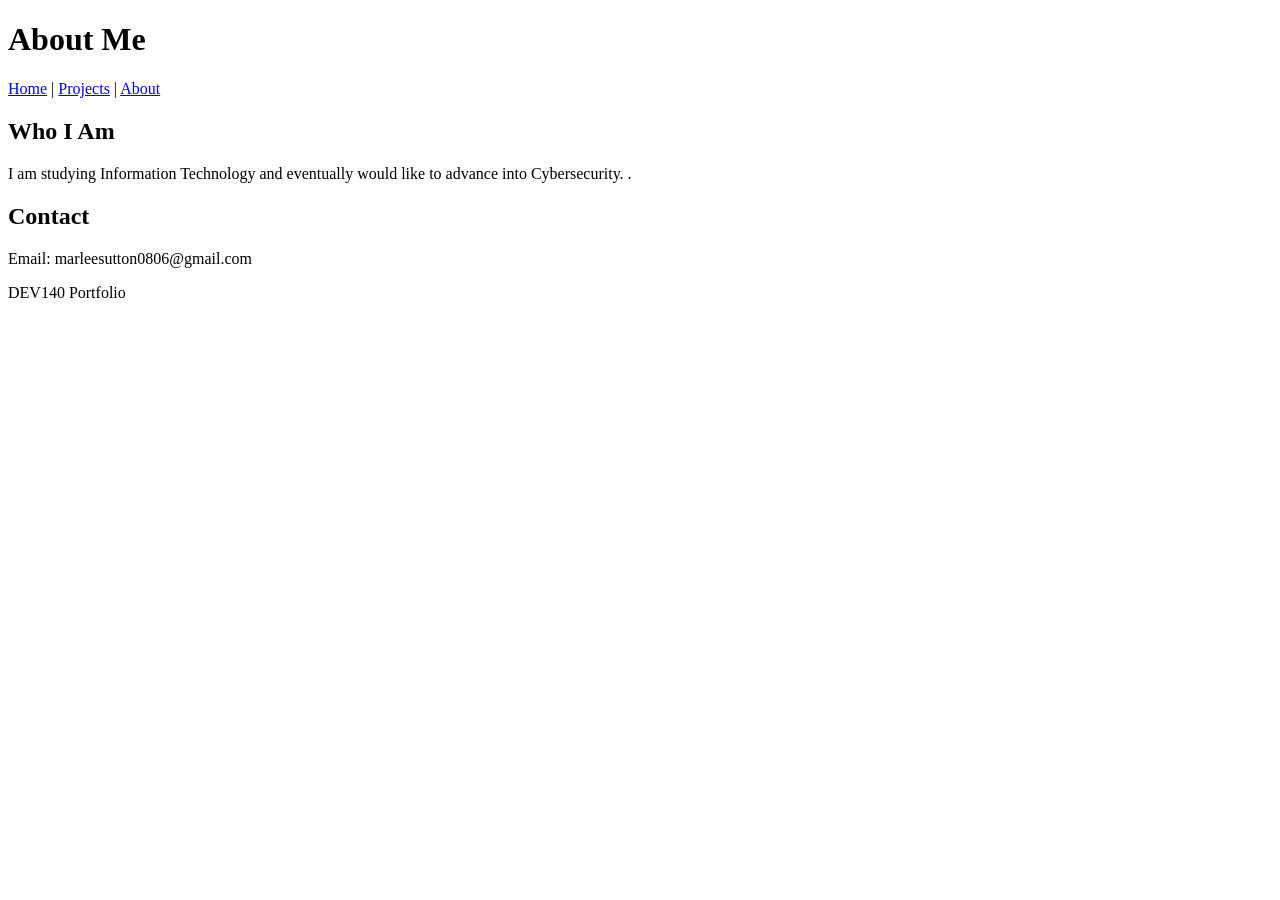
==== about.html @ 120f9b01 "Updated portfolio CSS and responsive layout" ====
<!DOCTYPE html>
<html lang="en">
<head>
    <meta charset="UTF-8">
    <title>About</title>

</head>
<body>

<header>

<h1>About Me</h1>

<nav>
<a href="index.html">Home</a> |
<a href="projects.html">Projects</a> |
<a href="about.html">About</a>
</nav>

</header>

<main>

<section>

<h2>Who I Am</h2>

<p>
I am studying Information Technology and eventually would like to advance into Cybersecurity. .
</p>

</section>

<section>

<h2>Contact</h2>

<p>Email: marleesutton0806@gmail.com</p>

</section>

</main>

<footer>

<p>DEV140 Portfolio</p>

</footer>

</body>
</html>
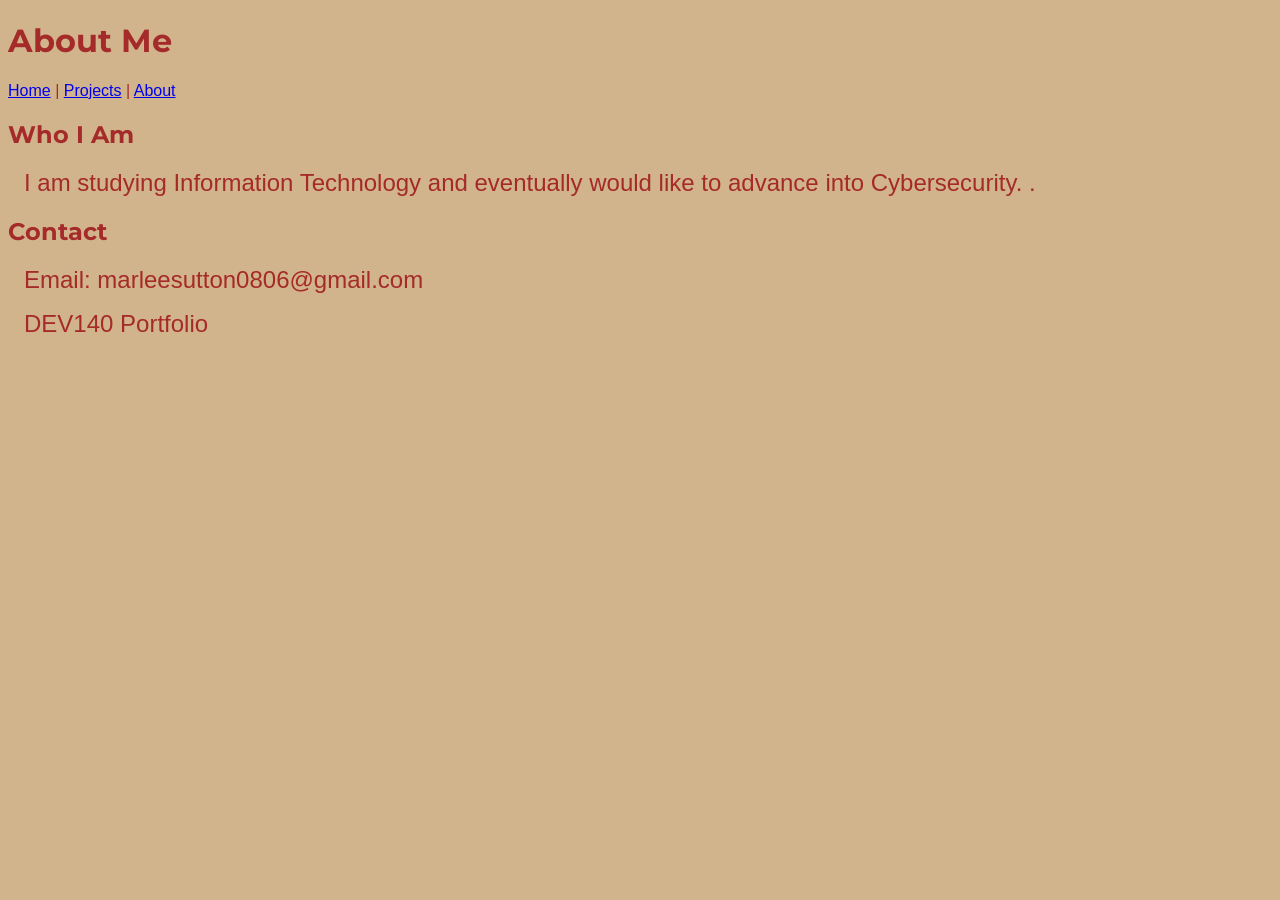
==== commit ccdeaae5: "Final responsive portfolio updates" ====
--- a/about.html
+++ b/about.html
@@ -2,8 +2,9 @@
 <html lang="en">
 <head>
     <meta charset="UTF-8">
+    <meta name="viewport" content="width=device-width, initial-scale=1.0">
     <title>About</title>
-
+<link rel="stylesheet" href="style.css">
 </head>
 <body>
 
--- a/style.css
+++ b/style.css
@@ -0,0 +1,45 @@
+@import url('https://fonts.googleapis.com/css2?family=Montserrat:wght@600;700&family=Open+Sans:wght@400;600&display=swap');
+
+h1, h2, h3 {
+    font-family: 'Montserrat', sans-serif;
+}
+
+body {
+    background-color: tan;
+    color: brown;
+    font-family: 'Open-Sans', Helvetica, sans-serif;
+}
+p {
+    font-size: 24px;
+    margin: 16px;
+}
+.name {
+    background-color: darkgreen
+    padding 24px;
+    border: 8px solid brown;
+}
+#main-title {
+    color: darkgreen;
+    margin: 20px;
+    padding: 16px;
+    border: 2px solid darkgreen;
+}
+.project-container {
+    display: flex;
+    gap: 16px;
+}
+.project {
+    flex: 1;
+    padding: 24px;
+    border: 8px solid darkgreen;
+}
+@media (max-width: 600px) {
+    .project-container {
+        flex-direction: column;
+    }
+}
+@media (min-width: 601px) and (max-width: 900px) {
+    .project {
+        padding: 16px;
+    }
+}
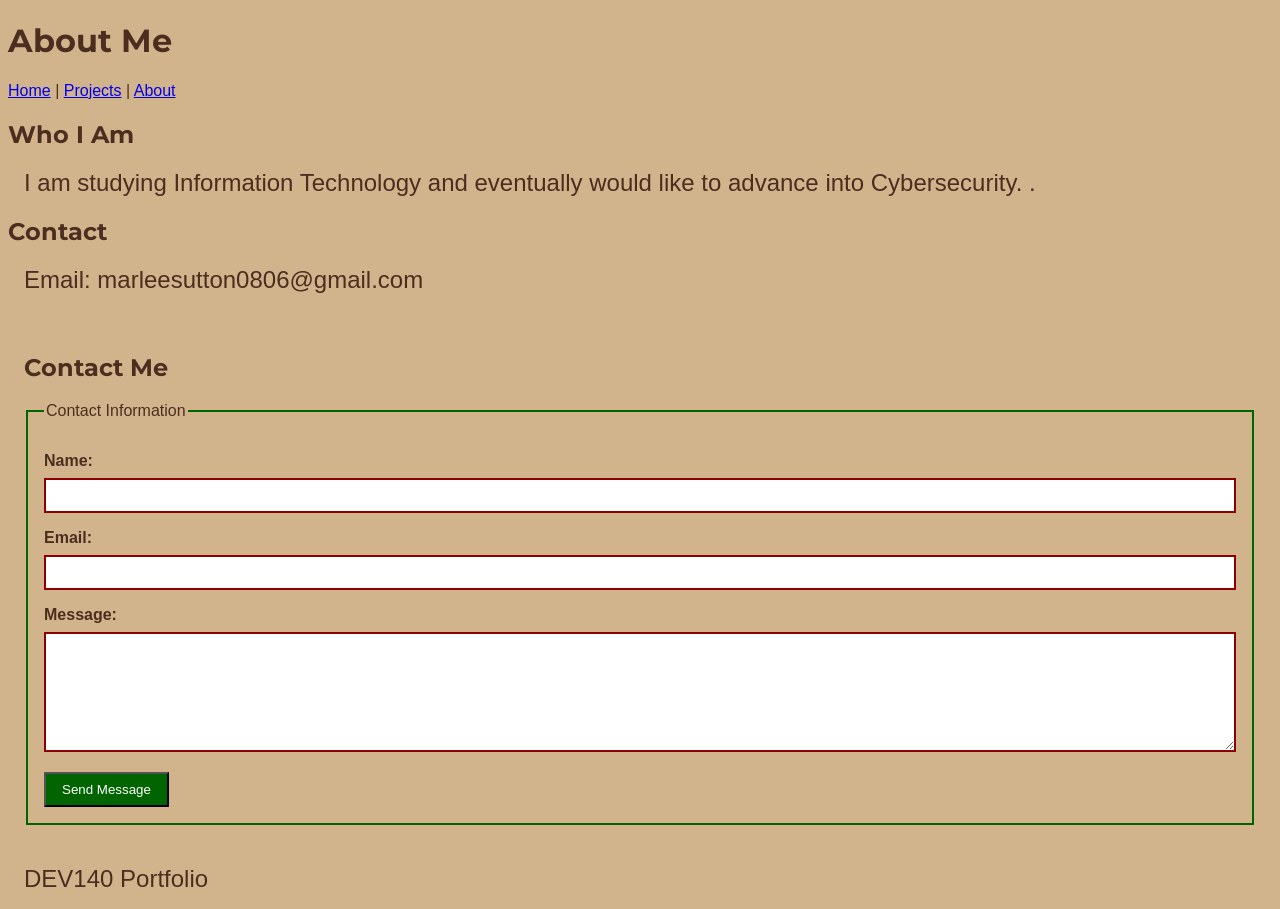
==== commit f2863316: "Added accessibility improvements" ====
--- a/about.html
+++ b/about.html
@@ -39,7 +39,26 @@
 <p>Email: marleesutton0806@gmail.com</p>
 
 </section>
+<section class="contact-section">
+    <h2>Contact Me</h2>
 
+    <form>
+        <fieldset>
+            <legend>Contact Information</legend>
+
+            <label for="name">Name:</label>
+            <input type="text" id="name" name="name" required>
+
+            <label for="email">Email:</label>
+            <input type="email" id="email" name="email" required>
+
+            <label for="message">Message:</label>
+            <textarea id="message" name="message" required></textarea>
+
+            <button type="submit">Send Message</button>
+        </fieldset>
+    </form>
+</section>
 </main>
 
 <footer>
--- a/style.css
+++ b/style.css
@@ -6,7 +6,7 @@
 
 body {
     background-color: tan;
-    color: brown;
+    color:#4b2e1f ;
     font-family: 'Open-Sans', Helvetica, sans-serif;
 }
 p {
@@ -42,4 +42,48 @@
     .project {
         padding: 16px;
     }
+}
+.contact-section {
+    margin: 24px 0;
+    padding: 16px;
+}
+
+fieldset {
+    padding: 16px;
+    border: 2px solid darkgreen;
+}
+
+label {
+    display: block;
+    margin-top: 16px;
+    margin-bottom: 8px;
+    font-weight: bold;
+}
+
+input,
+textarea {
+    width: 100%;
+    padding: 8px;
+    box-sizing: border-box;
+}
+
+textarea {
+    min-height: 120px;
+}
+
+input:invalid,
+textarea:invalid {
+    border: 2px solid darkred;
+}
+
+input:focus,
+textarea:focus {
+    outline: 3px solid darkgreen;
+}
+
+button {
+    margin-top: 16px;
+    padding: 8px 16px;
+    background-color: darkgreen;
+    color: white;
 }
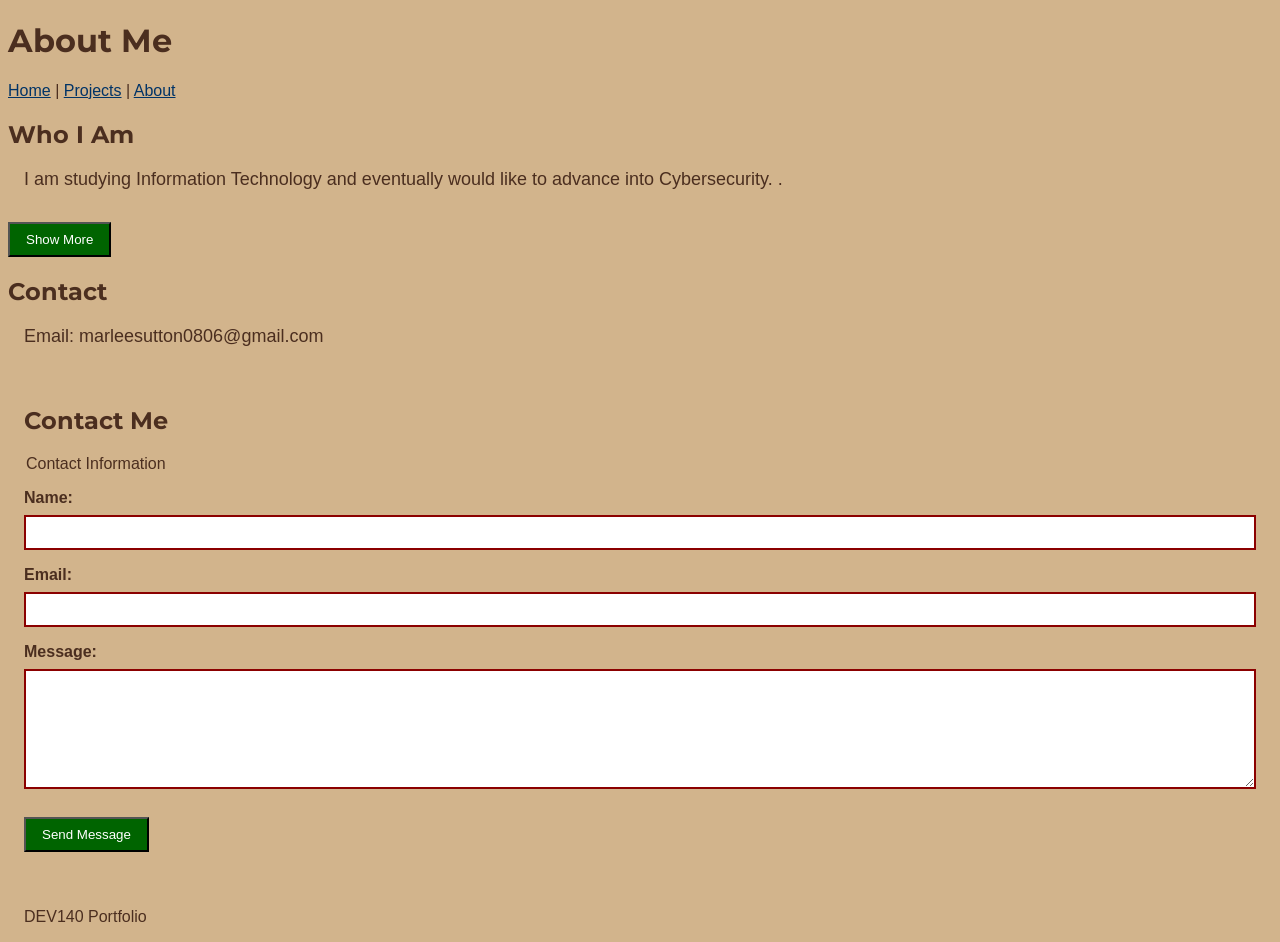
==== commit 09d95215: "Add Javascript Interactions and Vaildations" ====
--- a/about.html
+++ b/about.html
@@ -29,7 +29,18 @@
 <p>
 I am studying Information Technology and eventually would like to advance into Cybersecurity. .
 </p>
+<button
+    type="button"
+    id="bio-button"
+    aria-expanded="false"
+    aria-controls="extra-bio">
+    Show More
+</button>
 
+<p id="extra-bio" hidden>
+    I am especially interested in cybersecurity because I enjoy learning
+    how technology can be protected from digital threats.
+    </p>
 </section>
 
 <section>
@@ -42,20 +53,24 @@
 <section class="contact-section">
     <h2>Contact Me</h2>
 
-    <form>
-        <fieldset>
+    <form id="contact-form" novalidate>
+        
             <legend>Contact Information</legend>
 
             <label for="name">Name:</label>
-            <input type="text" id="name" name="name" required>
+           <input type="text" id="name" name="name" required aria-describedby="name-error">
+<p class="error-message" id="name-error" aria-live="polite"></p>
 
             <label for="email">Email:</label>
-            <input type="email" id="email" name="email" required>
+            <input type="email" id="email" name="email" required aria-describedby="email-error">
+<p class="error-message" id="email-error" aria-live="polite"></p>
 
             <label for="message">Message:</label>
-            <textarea id="message" name="message" required></textarea>
+            <textarea id="message" name="message" required aria-describedby="message-error"></textarea>
+<p class="error-message" id="message-error" aria-live="polite"></p>
 
             <button type="submit">Send Message</button>
+            <p id="form-status" aria-live="polite"></p>
         </fieldset>
     </form>
 </section>
@@ -67,5 +82,6 @@
 
 </footer>
 
+<script src="script.js"></script>
 </body>
 </html>
--- a/style.css
+++ b/style.css
@@ -10,7 +10,7 @@
     font-family: 'Open-Sans', Helvetica, sans-serif;
 }
 p {
-    font-size: 24px;
+    font-size: 18px;
     margin: 16px;
 }
 .name {
@@ -32,6 +32,9 @@
     flex: 1;
     padding: 24px;
     border: 8px solid darkgreen;
+}
+nav a {
+    color: #003366;
 }
 @media (max-width: 600px) {
     .project-container {
@@ -86,4 +89,22 @@
     padding: 8px 16px;
     background-color: darkgreen;
     color: white;
+}
+footer p {
+    font-size: 16px;
+}
+.error-message {
+    color: darkred;
+    font-size: 16px;
+    margin: 4px 0 8px;
+}
+
+input[aria-invalid="true"],
+textarea[aria-invalid="true"] {
+    border: 2px solid darkred;
+}
+
+#form-status {
+    color: darkgreen;
+    font-weight: bold;
 }
